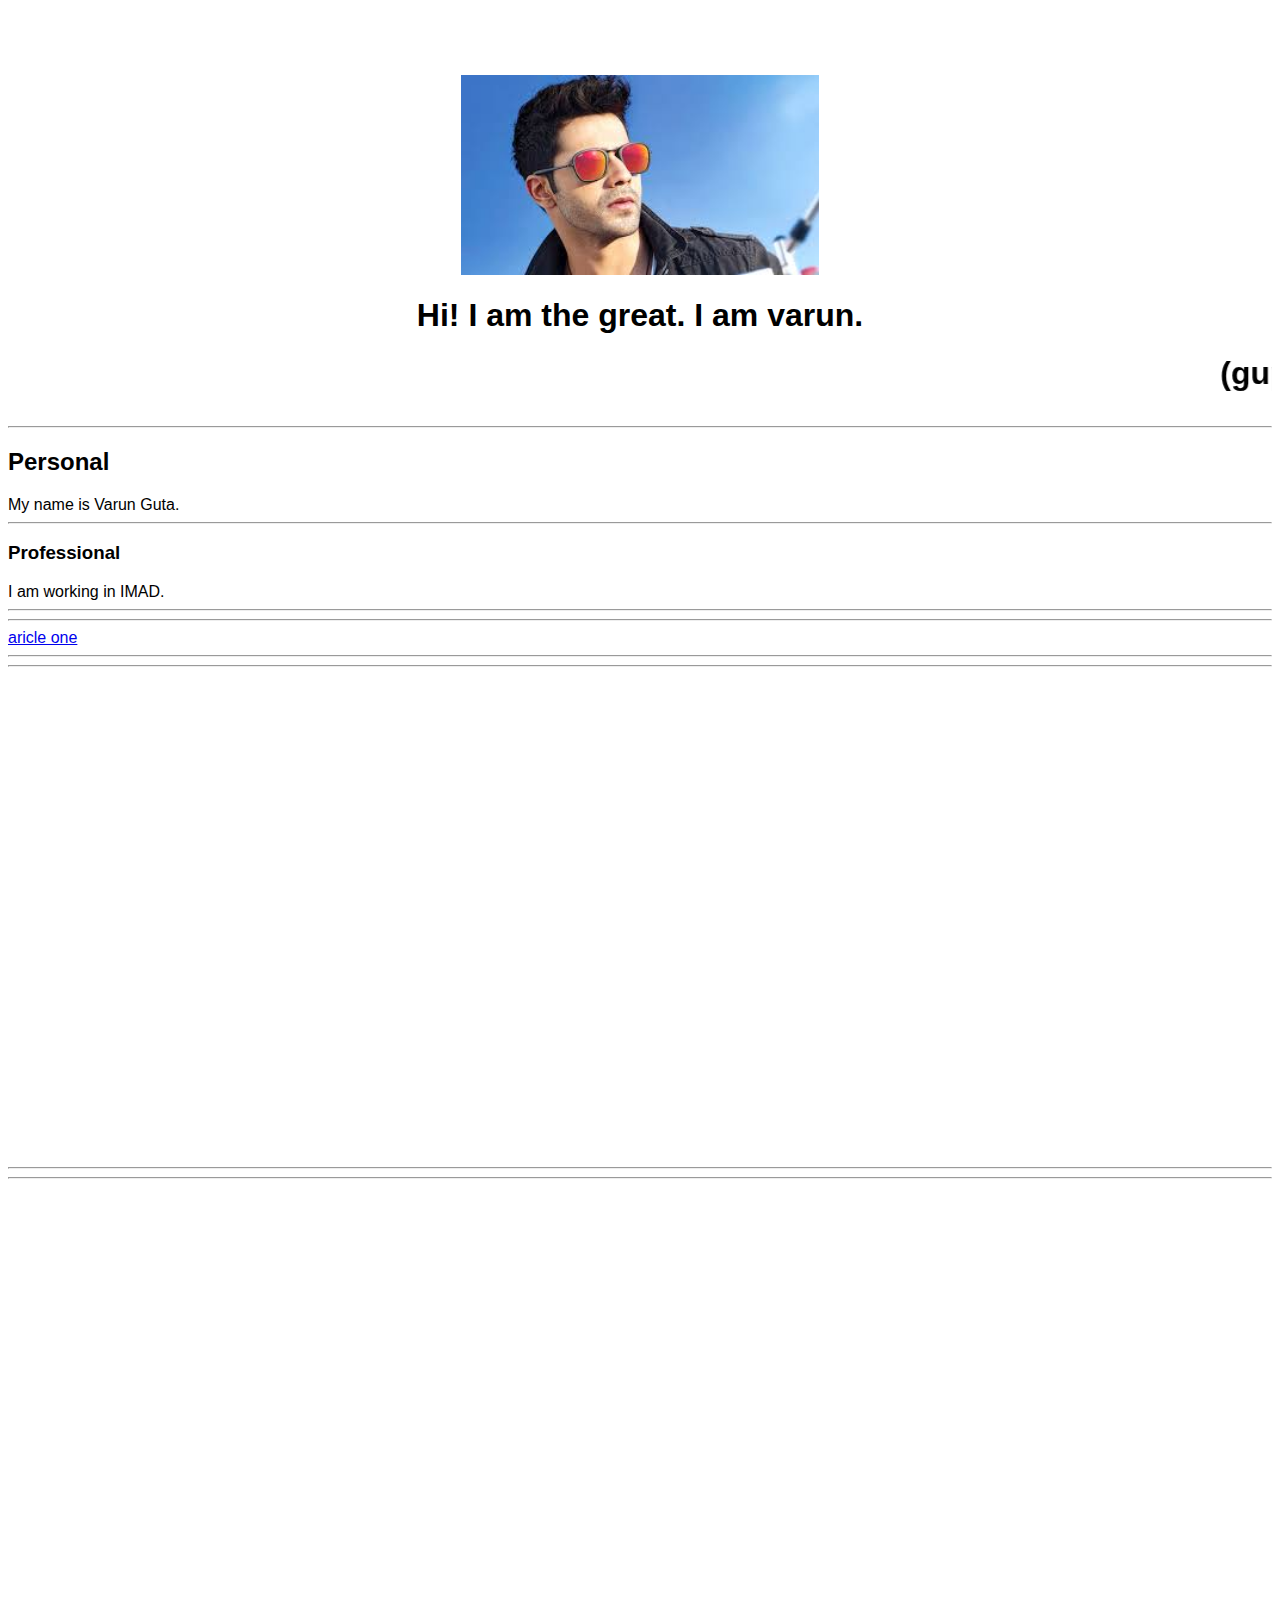
==== ui/index.html @ 8db17a7c "[imad-console] Updates ui/index.html" ====
<!doctype html>
    <html>
    <head>
    <link href="/ui/style.css" rel="stylesheet" />
    </head> 
    <body>
    <div class="center">
     <img src="[data-uri]" class="img-medium"/>
    </div>
    <br>
    <div class="center text-big bold">
    Hi! I am the great. I am varun.
    </div> 
    <marquee><h1>(gupta saab ji)</h1></marquee>
    <hr/>
    <h2>
    Personal
    </h2>
    <div>
    My name is Varun Guta.    
    </div>
    <hr/>
    <h3>Professional</h3>
    <div>I am working in IMAD.</div>
    <hr/>
    <hr/>
     <script>
    alert('welcome to my webpage.') 
    </script>
    <a href="https://www.youtube.com/watch?v=2w5kg8BfSD0">aricle one</a>
    <hr/>
    <hr/>
    <iframe width="854" height="480" src="https://www.youtube.com/embed/6LwJ3iYBWME" frameborder="0" allowfullscreen></iframe>
    <hr/>
    <hr/>
    <iframe width="854" height="480" src="https://www.youtube.com/embed/IQ3u9zHIuCA" frameborder="0" allowfullscreen></iframe>
    <hr/>
    <hr/>
    <iframe width="854" height="480" src="https://www.youtube.com/embed/GgmFC8y8q3k" frameborder="0" allowfullscreen></iframe>
    <hr/>
    <hr/>
    <iframe width="854" height="480" src="https://www.youtube.com/embed/mniAfFVTdMw" frameborder="0" allowfullscreen></iframe>
    <hr/>
    <hr/>
    <iframe width="854" height="480" src="https://www.youtube.com/embed/ort_c6NHhjU" frameborder="0" allowfullscreen></iframe>
    <script type="text/javascript" src="/ui/main.js">
    </script>
    </body>
    </html>
---- ui/style.css ----
body {
    font-family: sans-serif;
    background-color: white;
    margin-top: 75px;

}

.center {
    text-align: center;
}

.text-big {
    font-size: 200%;
}

.bold {
    font-weight: bold;
}

.img-medium {
    height: 200px;
}
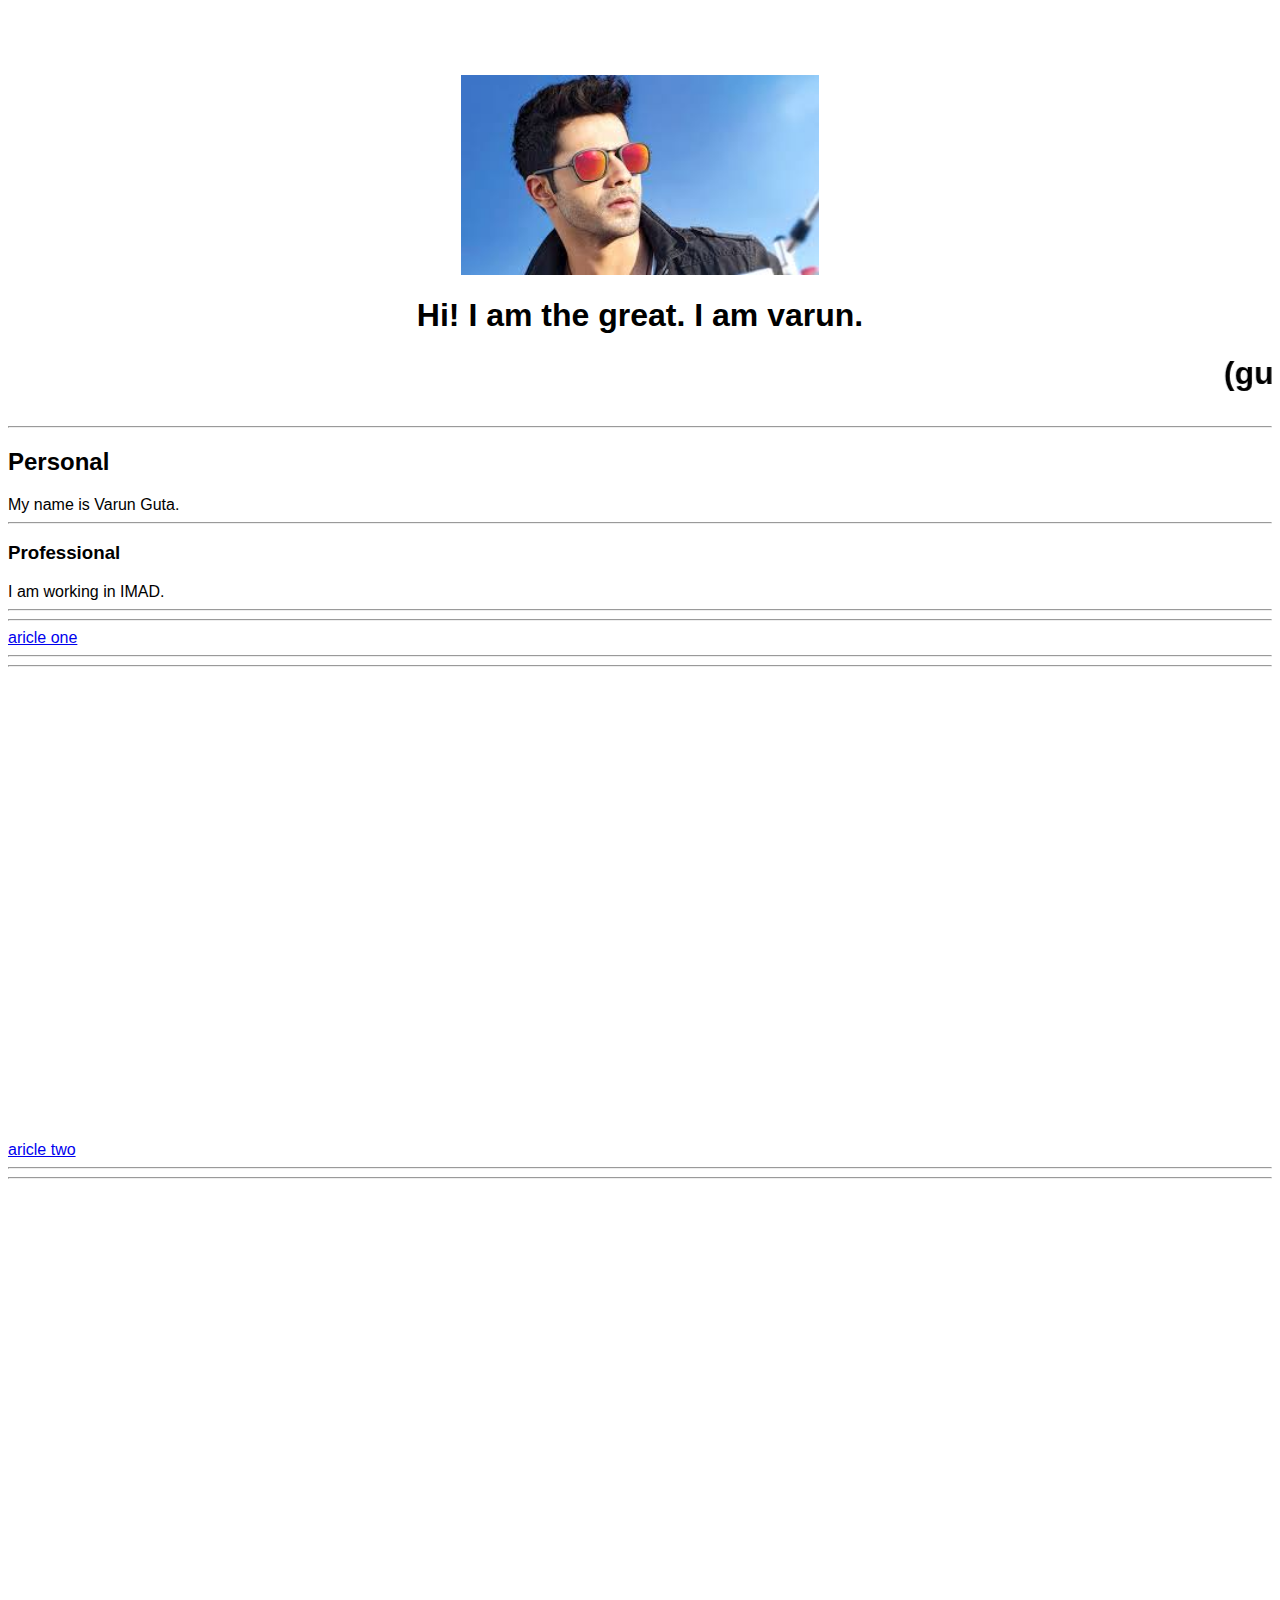
==== commit 47498c25: "[imad-console] Updates ui/index.html" ====
--- a/ui/index.html
+++ b/ui/index.html
@@ -30,6 +30,7 @@
     <a href="https://www.youtube.com/watch?v=2w5kg8BfSD0">aricle one</a>
     <hr/>
     <hr/>
+    <a href="https://www.youtube.com/watch?v=HAMSE8VDpYU">aricle two</a>
     <iframe width="854" height="480" src="https://www.youtube.com/embed/6LwJ3iYBWME" frameborder="0" allowfullscreen></iframe>
     <hr/>
     <hr/>
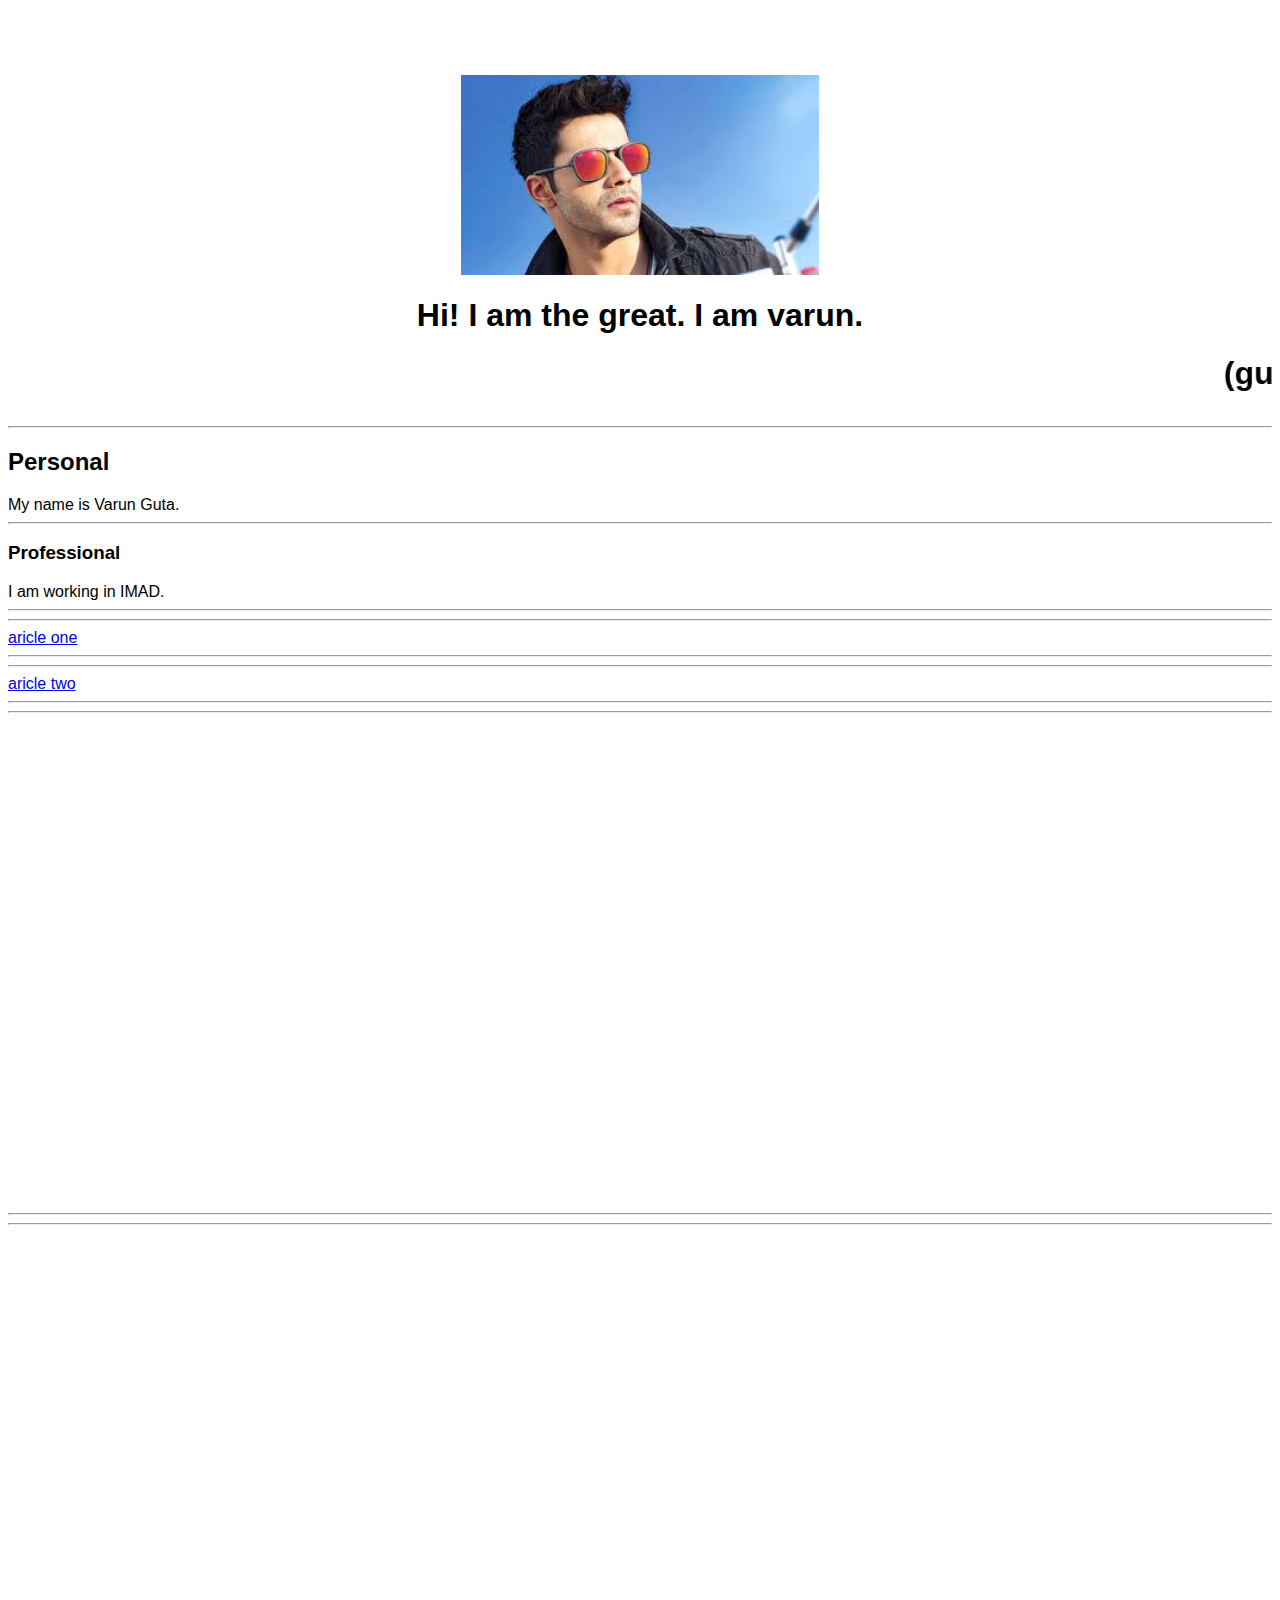
==== commit 313d2a37: "[imad-console] Updates ui/index.html" ====
--- a/ui/index.html
+++ b/ui/index.html
@@ -31,6 +31,8 @@
     <hr/>
     <hr/>
     <a href="https://www.youtube.com/watch?v=HAMSE8VDpYU">aricle two</a>
+    <hr/>
+    <hr/>
     <iframe width="854" height="480" src="https://www.youtube.com/embed/6LwJ3iYBWME" frameborder="0" allowfullscreen></iframe>
     <hr/>
     <hr/>
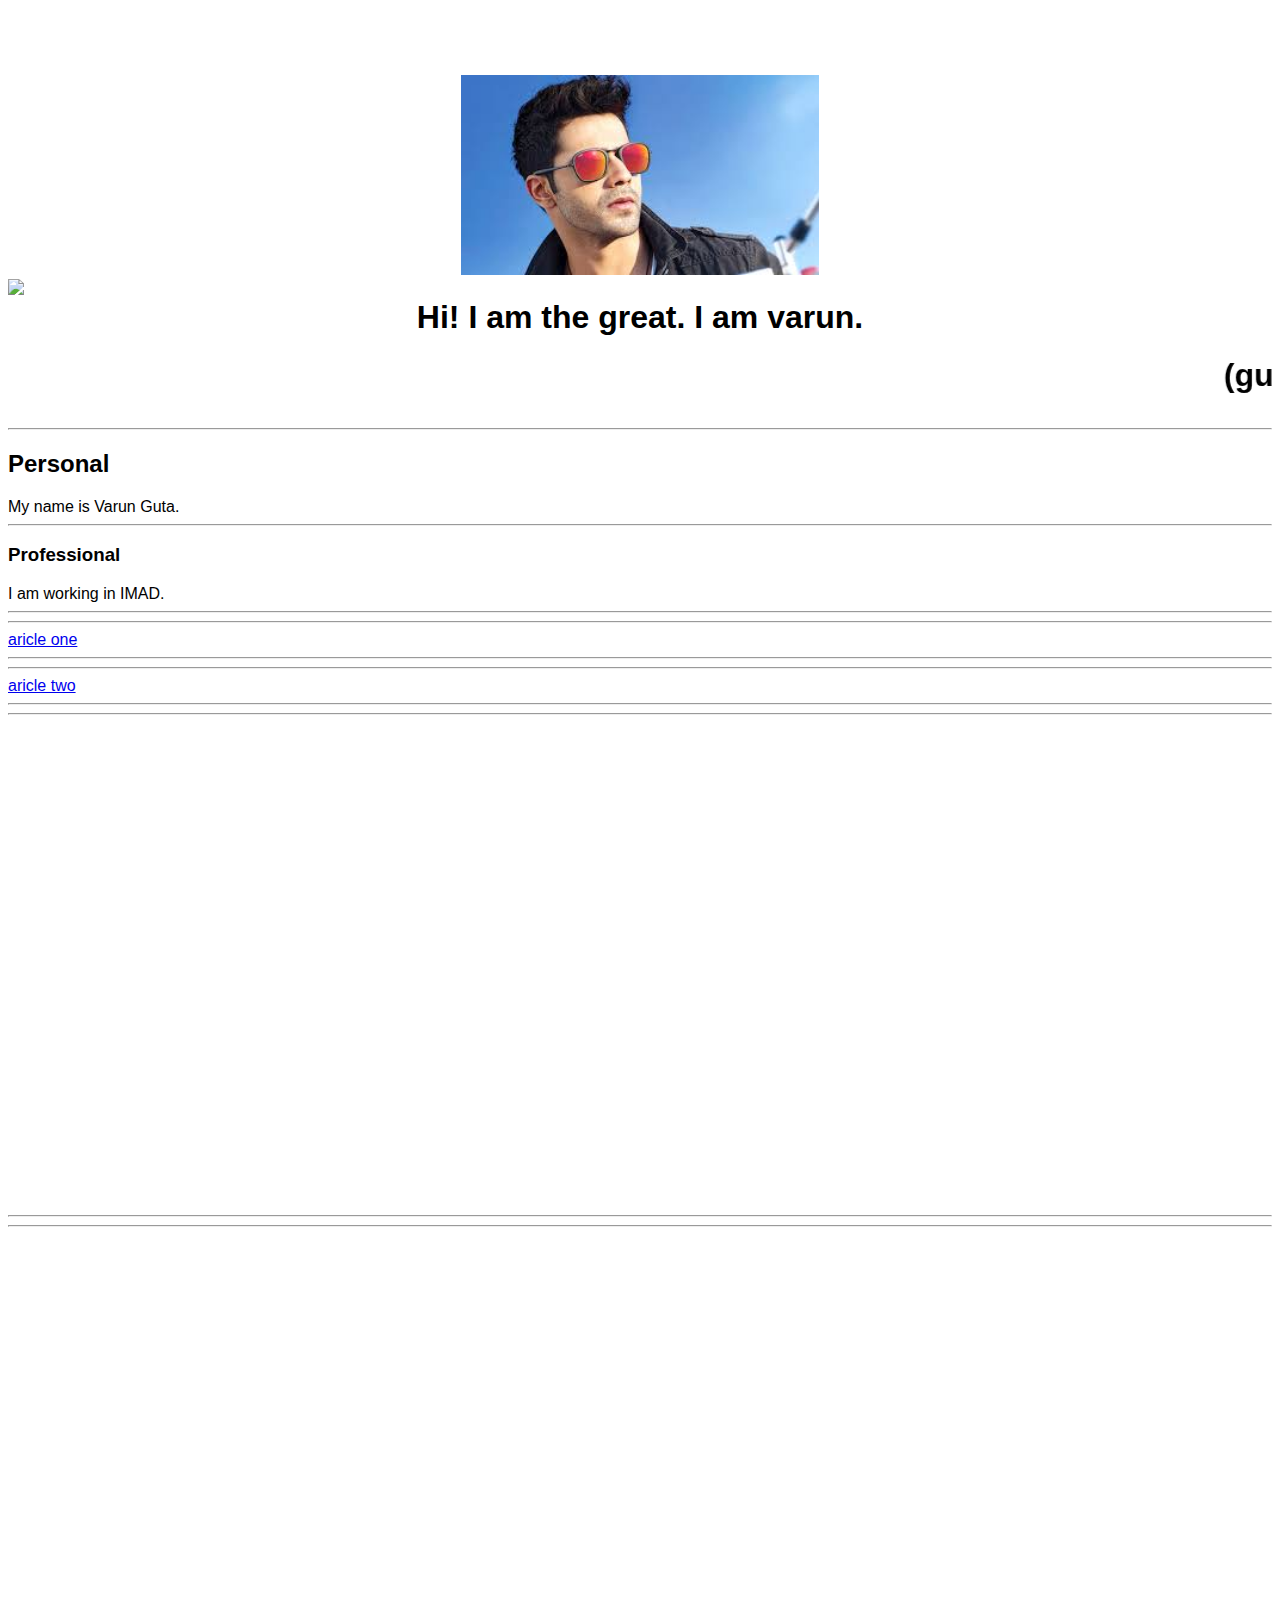
==== commit a76ac802: "[imad-console] Updates ui/index.html" ====
--- a/ui/index.html
+++ b/ui/index.html
@@ -7,6 +7,7 @@
     <div class="center">
      <img src="[data-uri]" class="img-medium"/>
     </div>
+    <a href="www.facebook.com/"><img src="2wCEAAkGBw8NEA8PDQ4QDg0NEBANDQ0OEhANDg4OFRIWGBURFRMYHCggGBolHxMVITEhJSkvLi4uFx8zODksNygtLisBCgoKDg0OGg8QGysdFR0tLSstLSstKystKy0rKystLSstKy0rKy0tKy0tKystKy0tLSstLS0tLSstLS0tLS0tK"></a>
     <br>
     <div class="center text-big bold">
     Hi! I am the great. I am varun.
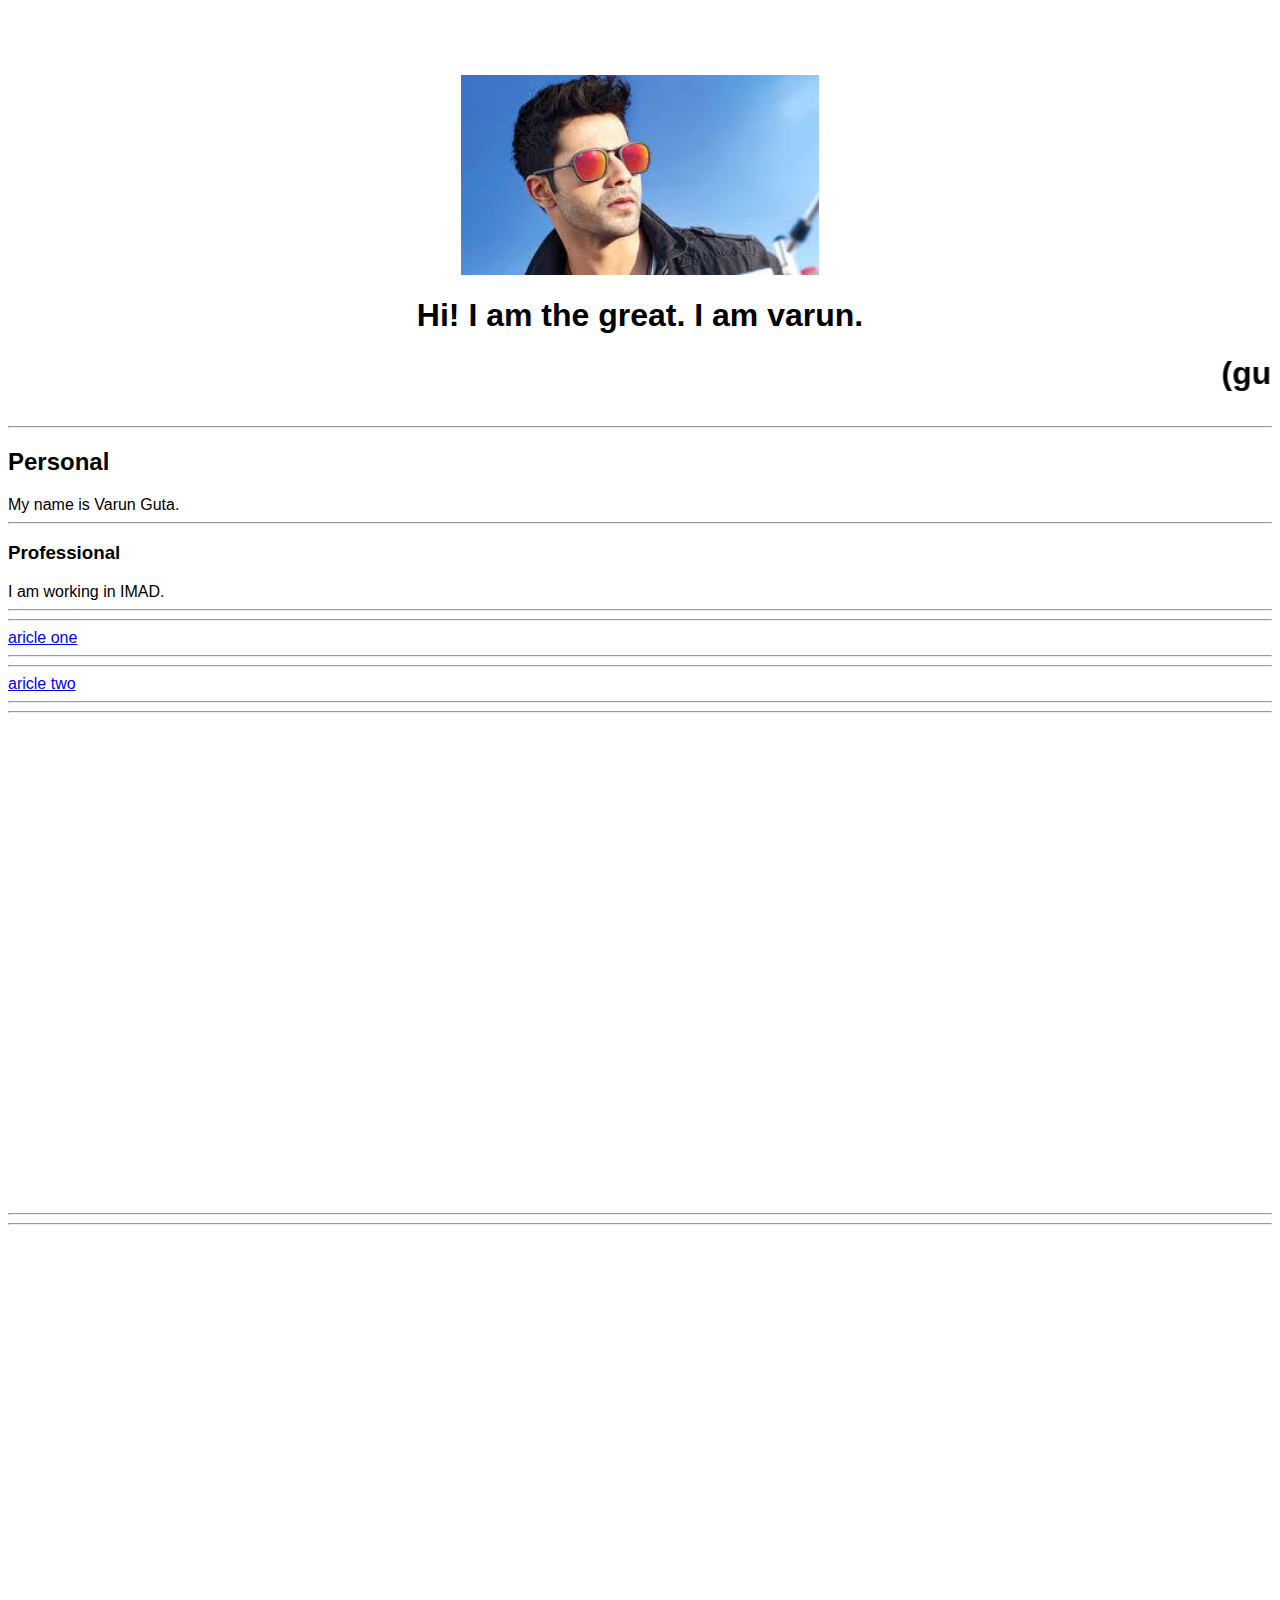
==== commit 419cbca4: "[imad-console] Updates ui/index.html" ====
--- a/ui/index.html
+++ b/ui/index.html
@@ -7,7 +7,7 @@
     <div class="center">
      <img src="[data-uri]" class="img-medium"/>
     </div>
-    <a href="www.facebook.com/"><img src="2wCEAAkGBw8NEA8PDQ4QDg0NEBANDQ0OEhANDg4OFRIWGBURFRMYHCggGBolHxMVITEhJSkvLi4uFx8zODksNygtLisBCgoKDg0OGg8QGysdFR0tLSstLSstKystKy0rKystLSstKy0rKy0tKy0tKystKy0tLSstLS0tLSstLS0tLS0tK"></a>
+    <a href="www.facebook.com/"><img src=""></a>
     <br>
     <div class="center text-big bold">
     Hi! I am the great. I am varun.
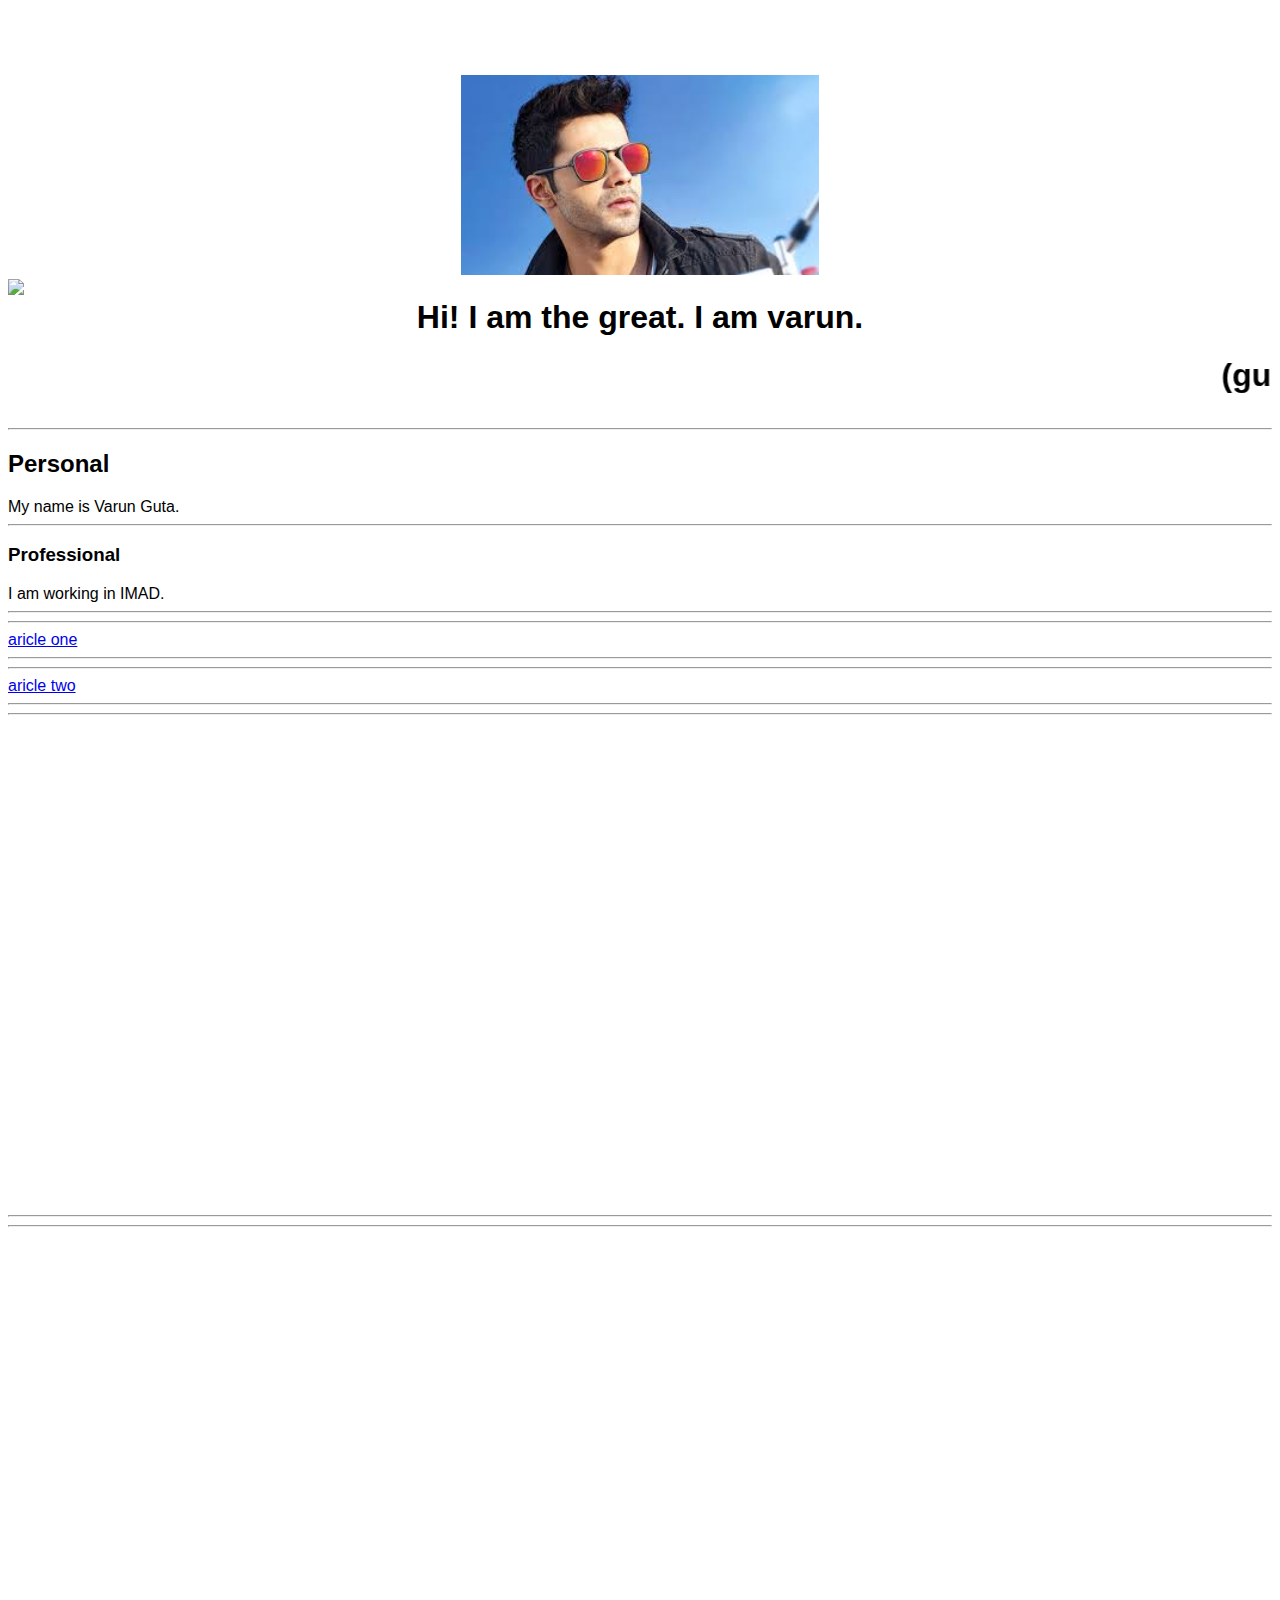
==== commit dc5fb05c: "[imad-console] Updates ui/index.html" ====
--- a/ui/index.html
+++ b/ui/index.html
@@ -7,7 +7,7 @@
     <div class="center">
      <img src="[data-uri]" class="img-medium"/>
     </div>
-    <a href="www.facebook.com/"><img src=""></a>
+    <a href="www.facebook.com/"><img src="https://encrypted-tbn0.gstatic.com/images?q=tbn:ANd9GcSSTv7tJ7Lh1wyszxVmH1J4aTXvfeTAGJypfTEuhfm41lbCZZbo"></a>
     <br>
     <div class="center text-big bold">
     Hi! I am the great. I am varun.
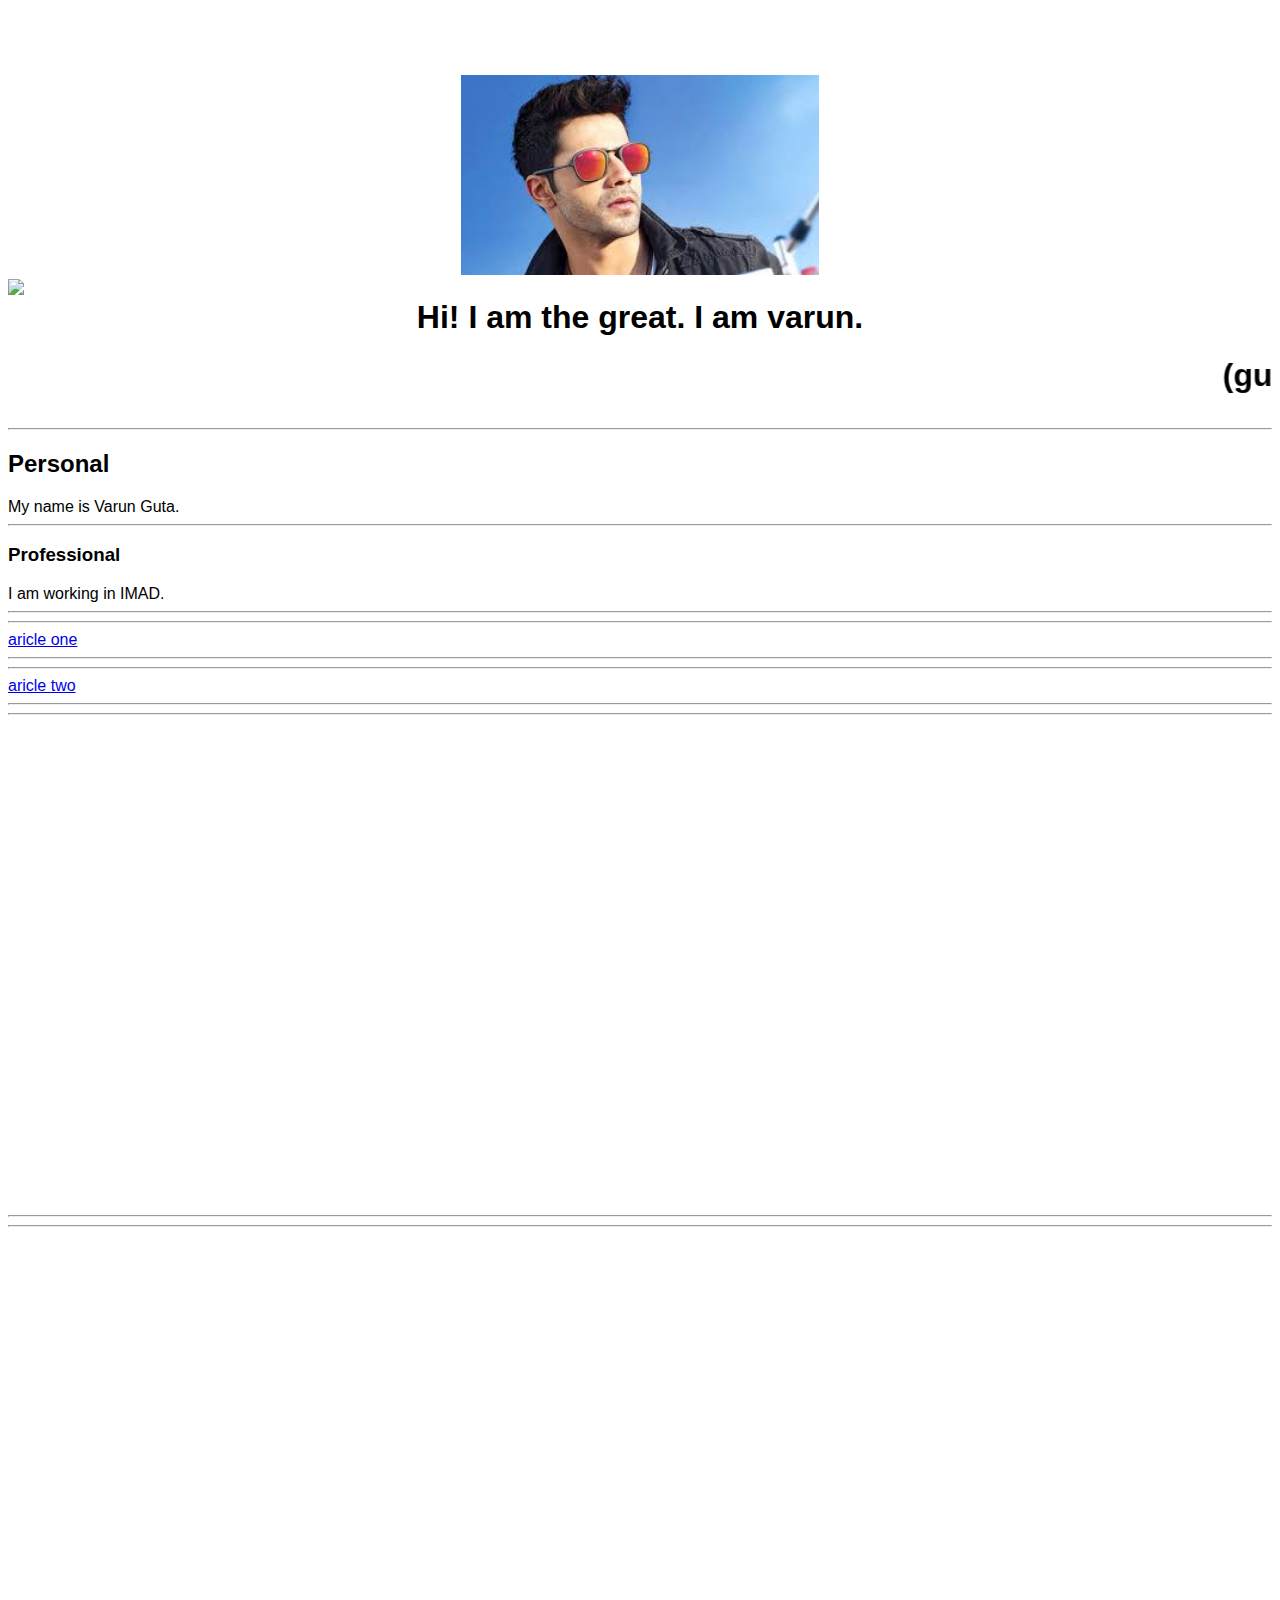
==== commit c89b0a2b: "[imad-console] Updates ui/index.html" ====
--- a/ui/index.html
+++ b/ui/index.html
@@ -7,7 +7,7 @@
     <div class="center">
      <img src="[data-uri]" class="img-medium"/>
     </div>
-    <a href="www.facebook.com/"><img src="https://encrypted-tbn0.gstatic.com/images?q=tbn:ANd9GcSSTv7tJ7Lh1wyszxVmH1J4aTXvfeTAGJypfTEuhfm41lbCZZbo"></a>
+    <a href="https://www.facebook.com/"><img src="https://encrypted-tbn0.gstatic.com/images?q=tbn:ANd9GcSSTv7tJ7Lh1wyszxVmH1J4aTXvfeTAGJypfTEuhfm41lbCZZbo"></a>
     <br>
     <div class="center text-big bold">
     Hi! I am the great. I am varun.
@@ -36,7 +36,7 @@
     <hr/>
     <iframe width="854" height="480" src="https://www.youtube.com/embed/6LwJ3iYBWME" frameborder="0" allowfullscreen></iframe>
     <hr/>
-    <hr/>
+    <hr/> 
     <iframe width="854" height="480" src="https://www.youtube.com/embed/IQ3u9zHIuCA" frameborder="0" allowfullscreen></iframe>
     <hr/>
     <hr/>
